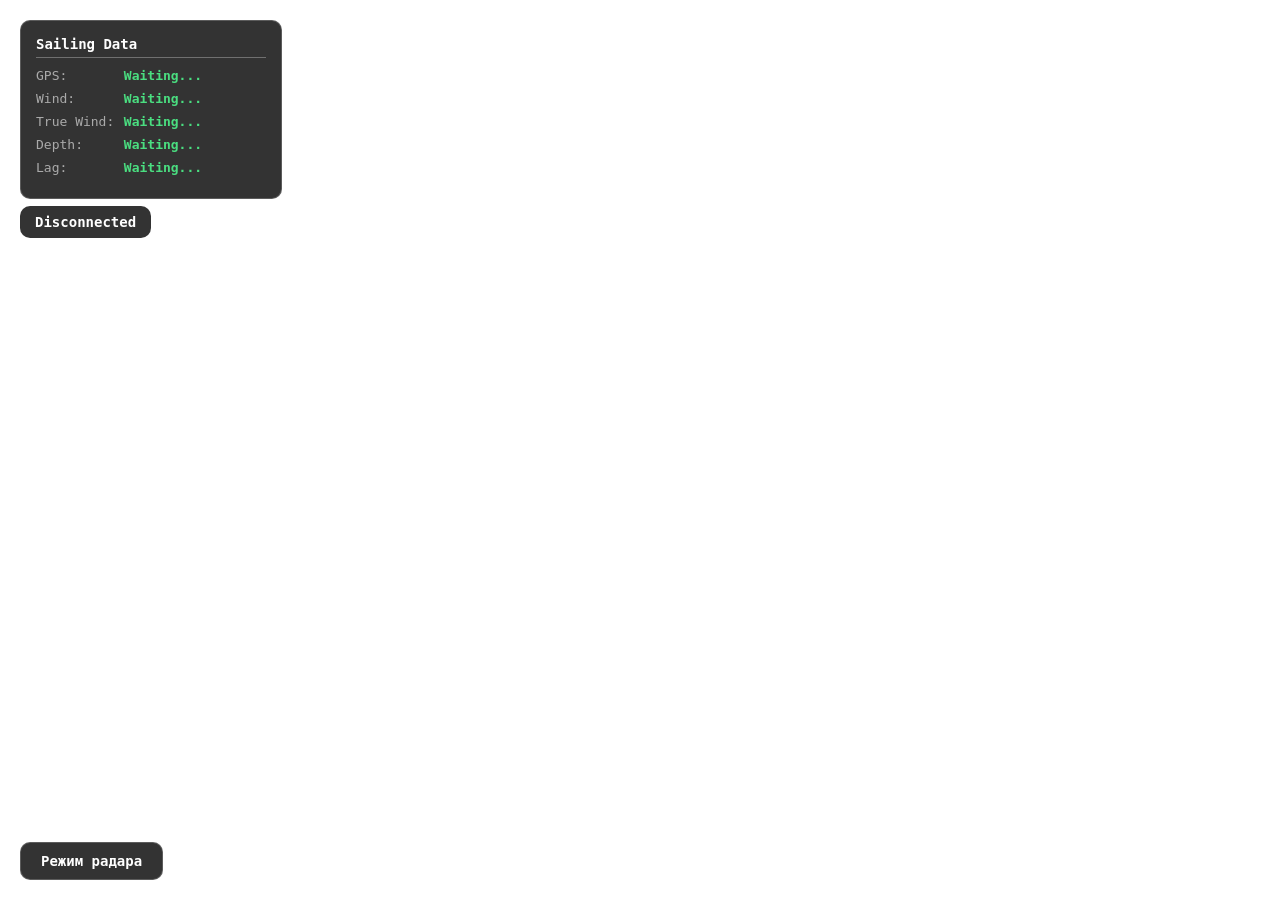
==== backend/static/map.html @ 5bfe3390 "change styles, radar in progress" ====
<!DOCTYPE html>
<head>
  <title>Azimut - Map</title>
  <link rel="icon" type="image/png" href="/static/favicon.png">
  <script src="https://api-maps.yandex.ru/v3/?apikey=1afe9174-eb51-47c6-b797-037a783e0873&lang=ru_RU"></script>
  <style>
    body {
      margin: 0;
      padding: 0;
      font-family: monospace;
    }
    #map {
      width: 100%;
      height: 100vh;
    }
    .data-panel {
      position: absolute;
      top: 20px;
      left: 20px;
      z-index: 1000;
      background: rgba(0, 0, 0, 0.8);
      backdrop-filter: blur(10px);
      border-radius: 10px;
      padding: 15px;
      color: white;
      min-width: 230px;
      font-size: 13px;
      border: 1px solid rgba(255, 255, 255, 0.2);
      font-family: monospace;
    }
    .data-panel h3 {
      margin: 0 0 10px 0;
      font-size: 14px;
      border-bottom: 1px solid rgba(255, 255, 255, 0.3);
      padding-bottom: 5px;
    }
    .data-panel .data-row {
      margin-bottom: 8px;
    }
    .data-panel .label {
      color: #aaa;
      display: inline-block;
      width: 80px;
    }
    .data-panel .value {
      color: #4ade80;
      font-weight: bold;
    }
    .status {
      position: absolute;
      top: 206px;
      left: 20px;
      z-index: 1000;
      padding: 8px 15px;
      backdrop-filter: blur(10px);
      border-radius: 10px;
      font-weight: bold;
      font-size: 14px;
      font-family: monospace;
      background: rgba(0, 0, 0, 0.8);
      color: white;
    }
    .radar-toggle {
      position: absolute;
      bottom: 20px;
      left: 20px;
      z-index: 1000;
      padding: 10px 20px;
      background: rgba(0, 0, 0, 0.8);
      backdrop-filter: blur(10px);
      border: 1px solid rgba(255, 255, 255, 0.2);
      border-radius: 10px;
      color: white;
      cursor: pointer;
      font-family: monospace;
      font-size: 14px;
      font-weight: bold;
      transition: all 0.3s;
    }
    .radar-toggle:hover {
      background: rgba(0, 0, 0, 0.9);
      border-color: #4ade80;
    }
    .radar-container {
      position: absolute;
      top: 0;
      left: 0;
      width: 100%;
      height: 100vh;
      background: white;
      z-index: 500;
      display: none;
    }
    .radar-canvas {
      position: absolute;
      top: 50%;
      left: 50%;
      transform: translate(-50%, -50%);
      width: 80vmin;
      height: 80vmin;
      border-radius: 50%;
      border: 2px solid #333;
      background: #f5f5f5;
      overflow: hidden;
      box-shadow: 0 0 20px rgba(0, 0, 0, 0.1);
    }
    .radar-center {
      position: absolute;
      top: 50%;
      left: 50%;
      width: 8px;
      height: 8px;
      background: #333;
      border-radius: 50%;
      transform: translate(-50%, -50%);
      z-index: 10;
    }
    .radar-points {
      position: absolute;
      top: 0;
      left: 0;
      width: 100%;
      height: 100%;
    }
    .radar-point {
      position: absolute;
      width: 10px;
      height: 10px;
      background: #ff4444;
      border-radius: 50%;
      transform: translate(-50%, -50%);
      transition: all 0.3s;
      box-shadow: 0 0 4px rgba(0, 0, 0, 0.3);
    }
    .radar-point.active {
      background: #ffaa00;
      box-shadow: 0 0 12px rgba(255, 170, 0, 0.8);
      width: 14px;
      height: 14px;
    }
    .radar-grid {
      position: absolute;
      top: 0;
      left: 0;
      width: 100%;
      height: 100%;
      border-radius: 50%;
    }
    .radar-grid-circle {
      position: absolute;
      top: 50%;
      left: 50%;
      transform: translate(-50%, -50%);
      border-radius: 50%;
      border: 1px solid #ccc;
    }
    .radar-grid-line {
      position: absolute;
      top: 0;
      left: 50%;
      width: 1px;
      height: 100%;
      background: #ccc;
      transform: translateX(-50%);
    }
    .radar-grid-line-horizontal {
      position: absolute;
      top: 50%;
      left: 0;
      width: 100%;
      height: 1px;
      background: #ccc;
      transform: translateY(-50%);
    }
  </style>
</head>

<body>
  <div id="map" style="width: 100%; height: 100vh;"></div>
  
  <div class="radar-container" id="radarContainer">
    <div class="radar-canvas" id="radarCanvas">
      <div class="radar-grid" id="radarGrid"></div>
      <div class="radar-center"></div>
      <div class="radar-points" id="radarPoints"></div>
    </div>
  </div>
  
  <div class="data-panel">
    <h3>Sailing Data</h3>
    <div class="data-row">
      <span class="label">GPS:</span>
      <span class="value" id="gpsData">Waiting...</span>
    </div>
    <div class="data-row">
      <span class="label">Wind:</span>
      <span class="value" id="windData">Waiting...</span>
    </div>
    <div class="data-row">
      <span class="label">True Wind:</span>
      <span class="value" id="trueWindData">Waiting...</span>
    </div>
    <div class="data-row">
      <span class="label">Depth:</span>
      <span class="value" id="depthData">Waiting...</span>
    </div>
    <div class="data-row">
      <span class="label">Lag:</span>
      <span class="value" id="lagData">Waiting...</span>
    </div>
  </div>
  
  <div id="status" class="status disconnected">Disconnected</div>
  
  <div class="radar-toggle" id="radarToggle">
    Режим радара
  </div>

  <script>
    const VLADIDOSTOK = [131.91523178522812, 43.123237734648214];
    
    const WAYPOINTS = [
      {"lat": 43.15893822833752, "lon": 131.87746628229846},
      {"lat": 43.13229055069301, "lon": 131.84931381647814},
      {"lat": 43.107140507737114, "lon": 131.86339004938824},
      {"lat": 43.08336414876978, "lon": 131.8399868746787},
      {"lat": 43.07480741724592, "lon": 131.8523464938193},
      {"lat": 43.11053637145254, "lon": 131.87603576383884},
      {"lat": 43.15893822833752, "lon": 131.87746628229846},
    ];
    
    let lineFeature = null;
    let points = [];
    let ws = null;
    let boatMarker = null;
    let radarMode = false;
    let currentBoatPosition = null;
    let currentBoatCourse = 0;
    let map = null;

    function drawRadarGrid() {
      const radarGrid = document.getElementById('radarGrid');
      radarGrid.innerHTML = '';
      
      const radii = [25, 50, 75];
      radii.forEach(radius => {
        const circle = document.createElement('div');
        circle.className = 'radar-grid-circle';
        circle.style.width = `${radius * 2}%`;
        circle.style.height = `${radius * 2}%`;
        circle.style.border = '1px solid #ddd';
        radarGrid.appendChild(circle);
      });
      
      const lineV = document.createElement('div');
      lineV.className = 'radar-grid-line';
      radarGrid.appendChild(lineV);
      
      const lineH = document.createElement('div');
      lineH.className = 'radar-grid-line-horizontal';
      radarGrid.appendChild(lineH);
    }

    function calculateBearing(lat1, lon1, lat2, lon2) {
      const φ1 = lat1 * Math.PI / 180;
      const φ2 = lat2 * Math.PI / 180;
      const Δλ = (lon2 - lon1) * Math.PI / 180;
      
      const y = Math.sin(Δλ) * Math.cos(φ2);
      const x = Math.cos(φ1) * Math.sin(φ2) -
                Math.sin(φ1) * Math.cos(φ2) * Math.cos(Δλ);
      
      let θ = Math.atan2(y, x);
      let bearing = (θ * 180 / Math.PI + 360) % 360;
      
      return bearing;
    }

    function calculateDistance(lat1, lon1, lat2, lon2) {
      const R = 6371;
      const φ1 = lat1 * Math.PI / 180;
      const φ2 = lat2 * Math.PI / 180;
      const Δφ = (lat2 - lat1) * Math.PI / 180;
      const Δλ = (lon2 - lon1) * Math.PI / 180;
      
      const a = Math.sin(Δφ/2) * Math.sin(Δφ/2) +
                Math.cos(φ1) * Math.cos(φ2) *
                Math.sin(Δλ/2) * Math.sin(Δλ/2);
      const c = 2 * Math.atan2(Math.sqrt(a), Math.sqrt(1-a));
      
      return R * c;
    }

    function updateRadarPoints() {
      if (!currentBoatPosition || points.length === 0) return;
      
      const radarPointsDiv = document.getElementById('radarPoints');
      radarPointsDiv.innerHTML = '';
      
      points.forEach((point, index) => {
        const pointCoord = point.coordinates || point.geometry?.coordinates;
        if (!pointCoord) return;
        
        const bearing = calculateBearing(
          currentBoatPosition.lat, 
          currentBoatPosition.lon,
          pointCoord[1], 
          pointCoord[0]
        );
        
        const relativeAngle = (bearing - currentBoatCourse + 360) % 360;
        
        const distance = calculateDistance(
          currentBoatPosition.lat, 
          currentBoatPosition.lon,
          pointCoord[1], 
          pointCoord[0]
        );
        
        const maxRadarRange = 10;
        const radarRadius = 40;
        let radarDistance = (distance / maxRadarRange) * radarRadius;
        radarDistance = Math.min(radarDistance, radarRadius);
        
        const angleRad = relativeAngle * Math.PI / 180;
        const x = 50 + Math.sin(angleRad) * radarDistance;
        const y = 50 - Math.cos(angleRad) * radarDistance;
        
        const pointDiv = document.createElement('div');
        pointDiv.className = 'radar-point';
        if (index === 0) {
          pointDiv.classList.add('active');
        }
        
        pointDiv.style.left = `${x}%`;
        pointDiv.style.top = `${y}%`;
        
        pointDiv.title = `Точка ${index + 1}\nАзимут: ${bearing.toFixed(1)}°\nОтн. угол: ${relativeAngle.toFixed(1)}°\nРасстояние: ${distance.toFixed(2)} км`;
        
        radarPointsDiv.appendChild(pointDiv);
      });
    }

    function toggleRadarMode() {
      const mapDiv = document.getElementById('map');
      const radarContainer = document.getElementById('radarContainer');
      const toggleBtn = document.getElementById('radarToggle');
      
      radarMode = !radarMode;
      
      if (radarMode) {
        mapDiv.style.display = 'none';
        radarContainer.style.display = 'block';
        toggleBtn.innerHTML = 'Режим карты';
        drawRadarGrid();
        updateRadarPoints();
      } else {
        mapDiv.style.display = 'block';
        radarContainer.style.display = 'none';
        toggleBtn.innerHTML = 'Режим радара';
      }
    }

    function connectWebSocket() {
        const wsUrl = `ws://localhost:8000/ws`;
        ws = new WebSocket(wsUrl);
        
        ws.onopen = () => {
            console.log('Connected');
            document.getElementById('status').className = 'status connected';
            document.getElementById('status').textContent = 'Connected ✓';
        };
        
        ws.onmessage = (event) => {
            try {
                const data = JSON.parse(event.data);
              
                if (data.type === 'gps') {
                    const gps = data.data;
                    document.getElementById('gpsData').innerHTML = 
                        `${gps.lat?.toFixed(6) || '?'}°, ${gps.lon?.toFixed(6) || '?'}°`;
                    
                    if (gps.lon && gps.lat) {
                        currentBoatPosition = { lat: gps.lat, lon: gps.lon };
                        updateBoatMarker([gps.lon, gps.lat]);
                        if (radarMode) {
                          updateRadarPoints();
                        }
                    }
                } else if (data.type === 'wind') {
                    const wind = data.data;
                    document.getElementById('windData').innerHTML = 
                        `${wind.aws || 0} м/с, ${wind.direction || 0}°`;
                } else if (data.type === 'true_wind') {
                    const trueWind = data.data;
                    document.getElementById('trueWindData').innerHTML = 
                        `${trueWind.tws?.toFixed(1) || 0} м/с, ${trueWind.twd?.toFixed(0) || 0}°`;
                } else if (data.type === 'depth') {
                    const depth = data.data;
                    document.getElementById('depthData').innerHTML = 
                        `${depth.depth_m || 0} м`;
                } else if (data.type === 'lag') {
                    const lag = data.data;
                    document.getElementById('lagData').innerHTML = 
                        `${lag.speed_knots || 0} узлов`;
                    if (lag.course) {
                      currentBoatCourse = lag.course;
                      if (radarMode) {
                        updateRadarPoints();
                      }
                    }
                }
            } catch (error) {
                console.error('Error parsing message:', error);
            }
        };
        
        ws.onerror = (error) => {
            console.error('WebSocket error:', error);
            document.getElementById('status').className = 'status disconnected';
            document.getElementById('status').textContent = 'Error ✗';
        };
        
        ws.onclose = () => {
            console.log('Disconnected');
            document.getElementById('status').className = 'status disconnected';
            document.getElementById('status').textContent = 'Disconnected ✗';
            ws = null;
            
            setTimeout(connectWebSocket, 3000);
        };
    }

    async function updateBoatMarker(coordinates) {
        await ymaps3.ready;
        const { YMapDefaultMarker } = await ymaps3.import('@yandex/ymaps3-default-ui-theme');
        
        if (boatMarker) {
            map.removeChild(boatMarker);
        }
        
        boatMarker = new YMapDefaultMarker({
            coordinates: coordinates,
            color: 'red',
            size: 'micro'
        });
        map.addChild(boatMarker);
    }

    function updateLine() {
        if (lineFeature) {
            map.removeChild(lineFeature);
        }
        
        if (points.length >= 2) {
            const coordinates = points.map(p => p.coordinates);
            lineFeature = new ymaps3.YMapFeature({
                id: 'line',
                geometry: {
                    type: 'LineString',
                    coordinates: coordinates
                },
                style: {
                    stroke: [{width: 3, color: '#74ACFC', opacity: 0.7}]
                }
            });
            map.addChild(lineFeature);
        }
    }

    async function addInitialPoints() {
        const { YMapDefaultMarker } = await ymaps3.import('@yandex/ymaps3-default-ui-theme');
        
        for (const wp of WAYPOINTS) {
            const marker = new YMapDefaultMarker({
                coordinates: [wp.lon, wp.lat],
                color: 'white',
                size: 'micro',
                draggable: true
            });
            
            points.push(marker);
            map.addChild(marker);
        }
        
        updateLine();
    }

    async function main() {
        await ymaps3.ready;

        const {
            YMap, 
            YMapListener, 
            YMapDefaultSchemeLayer, 
            YMapDefaultFeaturesLayer, 
            YMapControls, 
            YMapControlButton,
            YMapFeature
        } = ymaps3;

        ymaps3.import.registerCdn('https://cdn.jsdelivr.net/npm/{package}', [
            '@yandex/ymaps3-default-ui-theme@latest',
            '@yandex/ymaps3-hint@latest'
        ]);

        window.map = new YMap(
            document.getElementById('map'),
            {
                location: {
                    center: [131.87746628229846, 43.116],
                    zoom: 11
                }
            }
        );
        map = window.map;

        map.addChild(new YMapDefaultSchemeLayer());
        map.addChild(new YMapDefaultFeaturesLayer());

        function addPoint(coordinates) {
            const { YMapDefaultMarker } = ymaps3.import('@yandex/ymaps3-default-ui-theme');
            YMapDefaultMarker.then(({YMapDefaultMarker: Marker}) => {
                const marker = new Marker({
                    coordinates: coordinates,
                    color: 'white',
                    size: 'micro',
                    draggable: true
                });
                
                points.push(marker);
                map.addChild(marker);
                updateLine();
                
                if (radarMode) {
                    updateRadarPoints();
                }
            });
        }

        const clickHandler = async (object, data) => {
            if (points.length == 0 || points[points.length - 1].coordinates != object?.entity?.coordinates) {
                addPoint(data.coordinates);
            }
        };

        const dragHandler = (object, data) => {
            if (object?.type == 'marker') {
                updateLine();
                if (radarMode) {
                    updateRadarPoints();
                }
            }
        };

        const controls = new YMapControls({position: 'top right'});
        
        const center_button = new YMapControlButton({
            text: 'Владивосток',
            onClick: () => {
                map.setLocation({
                    center: VLADIDOSTOK,
                    zoom: 10
                });
            }
        });
        
        const clear_button = new YMapControlButton({
            text: 'Очистить',
            onClick: () => {
                points.forEach(p => {
                    map.removeChild(p);
                });
                points = [];

                if (lineFeature) {
                    map.removeChild(lineFeature);
                    lineFeature = null;
                }
                
                if (radarMode) {
                    updateRadarPoints();
                }
            }
        });
        
        controls.addChild(center_button);
        controls.addChild(clear_button);
        
        map.addChild(new YMapListener({
            layer: 'any',
            onClick: clickHandler,
            onPointerMove: dragHandler
        }));

        map.addChild(controls);
        
        await addInitialPoints();
        
        document.getElementById('radarToggle').addEventListener('click', toggleRadarMode);
        
        connectWebSocket();
    }

    main();
  </script>
</body>
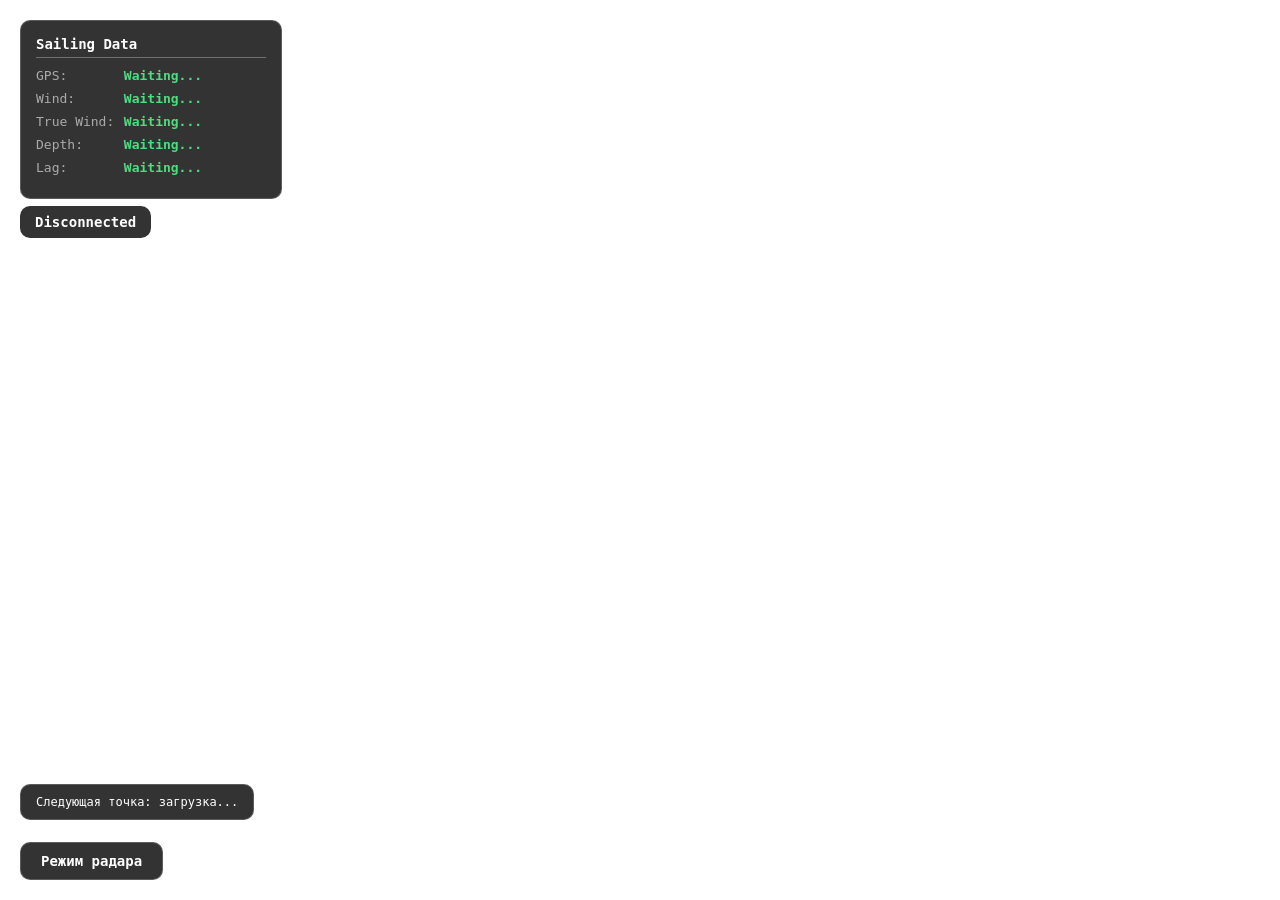
==== commit 7994ff0b: "update radar gpt++" ====
--- a/backend/static/map.html
+++ b/backend/static/map.html
@@ -92,7 +92,7 @@
       display: none;
     }
     .radar-canvas {
-      position: absolute;
+      position: relative;
       top: 50%;
       left: 50%;
       transform: translate(-50%, -50%);
@@ -101,8 +101,18 @@
       border-radius: 50%;
       border: 2px solid #333;
       background: #f5f5f5;
-      overflow: hidden;
+      overflow: visible;
       box-shadow: 0 0 20px rgba(0, 0, 0, 0.1);
+    }
+    .radar-rotation-layer {
+      position: absolute;
+      top: 0;
+      left: 0;
+      width: 100%;
+      height: 100%;
+      border-radius: 50%;
+      transform-origin: center center;
+      transition: transform 0.3s ease;
     }
     .radar-center {
       position: absolute;
@@ -124,19 +134,14 @@
     }
     .radar-point {
       position: absolute;
-      width: 10px;
-      height: 10px;
-      background: #ff4444;
+      width: 14px;
+      height: 14px;
+      background: #ffaa00;
       border-radius: 50%;
       transform: translate(-50%, -50%);
       transition: all 0.3s;
-      box-shadow: 0 0 4px rgba(0, 0, 0, 0.3);
-    }
-    .radar-point.active {
-      background: #ffaa00;
       box-shadow: 0 0 12px rgba(255, 170, 0, 0.8);
-      width: 14px;
-      height: 14px;
+      z-index: 20;
     }
     .radar-grid {
       position: absolute;
@@ -172,6 +177,32 @@
       background: #ccc;
       transform: translateY(-50%);
     }
+    .radar-direction {
+      position: absolute;
+      top: -20px;
+      left: 50%;
+      transform: translateX(-50%);
+      width: 0;
+      height: 0;
+      border-left: 8px solid transparent;
+      border-right: 8px solid transparent;
+      border-bottom: 15px solid #ff4444;
+      z-index: 20;
+    }
+    .next-point-info {
+      position: absolute;
+      bottom: 80px;
+      left: 20px;
+      z-index: 1000;
+      background: rgba(0, 0, 0, 0.8);
+      backdrop-filter: blur(10px);
+      border-radius: 10px;
+      padding: 10px 15px;
+      color: white;
+      font-size: 12px;
+      font-family: monospace;
+      border: 1px solid rgba(255, 255, 255, 0.2);
+    }
   </style>
 </head>
 
@@ -180,9 +211,12 @@
   
   <div class="radar-container" id="radarContainer">
     <div class="radar-canvas" id="radarCanvas">
-      <div class="radar-grid" id="radarGrid"></div>
+      <div class="radar-rotation-layer" id="radarRotationLayer">
+        <div class="radar-grid" id="radarGrid"></div>
+        <div class="radar-points" id="radarPoints"></div>
+      </div>
       <div class="radar-center"></div>
-      <div class="radar-points" id="radarPoints"></div>
+      <div class="radar-direction"></div>
     </div>
   </div>
   
@@ -216,6 +250,10 @@
     Режим радара
   </div>
 
+  <div class="next-point-info" id="nextPointInfo">
+    Следующая точка: загрузка...
+  </div>
+
   <script>
     const VLADIDOSTOK = [131.91523178522812, 43.123237734648214];
     
@@ -230,13 +268,101 @@
     ];
     
     let lineFeature = null;
-    let points = [];
     let ws = null;
     let boatMarker = null;
     let radarMode = false;
     let currentBoatPosition = null;
     let currentBoatCourse = 0;
     let map = null;
+    let waypointsList = [...WAYPOINTS];
+    let currentTargetIndex = 0;
+    let currentTargetMarker = null;
+    let currentTargetCoordinates = null;
+    const ARRIVAL_THRESHOLD_KM = 0.1; // 100 метров
+
+    function calculateDistance(lat1, lon1, lat2, lon2) {
+      const R = 6371;
+      const φ1 = lat1 * Math.PI / 180;
+      const φ2 = lat2 * Math.PI / 180;
+      const Δφ = (lat2 - lat1) * Math.PI / 180;
+      const Δλ = (lon2 - lon1) * Math.PI / 180;
+      
+      const a = Math.sin(Δφ/2) * Math.sin(Δφ/2) +
+                Math.cos(φ1) * Math.cos(φ2) *
+                Math.sin(Δλ/2) * Math.sin(Δλ/2);
+      const c = 2 * Math.atan2(Math.sqrt(a), Math.sqrt(1-a));
+      
+      return R * c;
+    }
+
+    function calculateBearing(lat1, lon1, lat2, lon2) {
+      const φ1 = lat1 * Math.PI / 180;
+      const φ2 = lat2 * Math.PI / 180;
+      const Δλ = (lon2 - lon1) * Math.PI / 180;
+      
+      const y = Math.sin(Δλ) * Math.cos(φ2);
+      const x = Math.cos(φ1) * Math.sin(φ2) -
+                Math.sin(φ1) * Math.cos(φ2) * Math.cos(Δλ);
+      
+      let θ = Math.atan2(y, x);
+      let bearing = (θ * 180 / Math.PI + 360) % 360;
+      
+      return bearing;
+    }
+
+    async function updateCurrentTarget() {
+      if (currentTargetMarker) {
+        map.removeChild(currentTargetMarker);
+      }
+      
+      if (currentTargetIndex < waypointsList.length) {
+        const target = waypointsList[currentTargetIndex];
+        currentTargetCoordinates = [target.lon, target.lat];
+        
+        const { YMapDefaultMarker } = await ymaps3.import('@yandex/ymaps3-default-ui-theme');
+        currentTargetMarker = new YMapDefaultMarker({
+          coordinates: currentTargetCoordinates,
+          color: 'orange',
+          size: 'micro',
+          draggable: false
+        });
+        map.addChild(currentTargetMarker);
+        
+        document.getElementById('nextPointInfo').innerHTML = 
+          `Следующая точка: ${currentTargetIndex + 1}/${waypointsList.length}<br>
+           Координаты: ${target.lat.toFixed(6)}°, ${target.lon.toFixed(6)}°`;
+        
+        if (radarMode) {
+          updateRadarPoints();
+        }
+      } else {
+        document.getElementById('nextPointInfo').innerHTML = 'Маршрут завершен!';
+        if (radarMode) {
+          const radarPointsDiv = document.getElementById('radarPoints');
+          radarPointsDiv.innerHTML = '';
+        }
+      }
+    }
+
+    function checkArrival() {
+      if (!currentBoatPosition || currentTargetIndex >= waypointsList.length) return;
+      
+      const target = waypointsList[currentTargetIndex];
+      const distance = calculateDistance(
+        currentBoatPosition.lat,
+        currentBoatPosition.lon,
+        target.lat,
+        target.lon
+      );
+      
+      console.log(`Distance to target: ${distance.toFixed(3)} km`);
+      
+      if (distance <= ARRIVAL_THRESHOLD_KM) {
+        console.log(`Arrived at point ${currentTargetIndex + 1}!`);
+        currentTargetIndex++;
+        updateCurrentTarget();
+      }
+    }
 
     function drawRadarGrid() {
       const radarGrid = document.getElementById('radarGrid');
@@ -261,84 +387,57 @@
       radarGrid.appendChild(lineH);
     }
 
-    function calculateBearing(lat1, lon1, lat2, lon2) {
-      const φ1 = lat1 * Math.PI / 180;
-      const φ2 = lat2 * Math.PI / 180;
-      const Δλ = (lon2 - lon1) * Math.PI / 180;
-      
-      const y = Math.sin(Δλ) * Math.cos(φ2);
-      const x = Math.cos(φ1) * Math.sin(φ2) -
-                Math.sin(φ1) * Math.cos(φ2) * Math.cos(Δλ);
-      
-      let θ = Math.atan2(y, x);
-      let bearing = (θ * 180 / Math.PI + 360) % 360;
-      
-      return bearing;
-    }
-
-    function calculateDistance(lat1, lon1, lat2, lon2) {
-      const R = 6371;
-      const φ1 = lat1 * Math.PI / 180;
-      const φ2 = lat2 * Math.PI / 180;
-      const Δφ = (lat2 - lat1) * Math.PI / 180;
-      const Δλ = (lon2 - lon1) * Math.PI / 180;
-      
-      const a = Math.sin(Δφ/2) * Math.sin(Δφ/2) +
-                Math.cos(φ1) * Math.cos(φ2) *
-                Math.sin(Δλ/2) * Math.sin(Δλ/2);
-      const c = 2 * Math.atan2(Math.sqrt(a), Math.sqrt(1-a));
-      
-      return R * c;
-    }
-
     function updateRadarPoints() {
-      if (!currentBoatPosition || points.length === 0) return;
+      if (!currentBoatPosition || currentTargetIndex >= waypointsList.length) {
+        const radarPointsDiv = document.getElementById('radarPoints');
+        radarPointsDiv.innerHTML = '';
+        return;
+      }
       
       const radarPointsDiv = document.getElementById('radarPoints');
       radarPointsDiv.innerHTML = '';
       
-      points.forEach((point, index) => {
-        const pointCoord = point.coordinates || point.geometry?.coordinates;
-        if (!pointCoord) return;
-        
-        const bearing = calculateBearing(
-          currentBoatPosition.lat, 
-          currentBoatPosition.lon,
-          pointCoord[1], 
-          pointCoord[0]
-        );
-        
-        const relativeAngle = (bearing - currentBoatCourse + 360) % 360;
-        
-        const distance = calculateDistance(
-          currentBoatPosition.lat, 
-          currentBoatPosition.lon,
-          pointCoord[1], 
-          pointCoord[0]
-        );
-        
-        const maxRadarRange = 10;
-        const radarRadius = 40;
-        let radarDistance = (distance / maxRadarRange) * radarRadius;
-        radarDistance = Math.min(radarDistance, radarRadius);
-        
-        const angleRad = relativeAngle * Math.PI / 180;
-        const x = 50 + Math.sin(angleRad) * radarDistance;
-        const y = 50 - Math.cos(angleRad) * radarDistance;
-        
-        const pointDiv = document.createElement('div');
-        pointDiv.className = 'radar-point';
-        if (index === 0) {
-          pointDiv.classList.add('active');
-        }
-        
-        pointDiv.style.left = `${x}%`;
-        pointDiv.style.top = `${y}%`;
-        
-        pointDiv.title = `Точка ${index + 1}\nАзимут: ${bearing.toFixed(1)}°\nОтн. угол: ${relativeAngle.toFixed(1)}°\nРасстояние: ${distance.toFixed(2)} км`;
-        
-        radarPointsDiv.appendChild(pointDiv);
-      });
+      const rotationAngle = -currentBoatCourse;
+      const rotationLayer = document.getElementById('radarRotationLayer');
+      rotationLayer.style.transform = `rotate(${rotationAngle}deg)`;
+      
+      const target = waypointsList[currentTargetIndex];
+      
+      const bearing = calculateBearing(
+        currentBoatPosition.lat,
+        currentBoatPosition.lon,
+        target.lat,
+        target.lon
+      );
+      
+      const distance = calculateDistance(
+        currentBoatPosition.lat,
+        currentBoatPosition.lon,
+        target.lat,
+        target.lon
+      );
+      
+      const maxRadarRange = 10;
+      const radarRadius = 40;
+      let radarDistance = (distance / maxRadarRange) * radarRadius;
+      radarDistance = Math.min(radarDistance, radarRadius);
+      
+      const angleRad = bearing * Math.PI / 180;
+      const x = 50 + Math.sin(angleRad) * radarDistance;
+      const y = 50 - Math.cos(angleRad) * radarDistance;
+      
+      const pointDiv = document.createElement('div');
+      pointDiv.className = 'radar-point';
+      pointDiv.style.left = `${x}%`;
+      pointDiv.style.top = `${y}%`;
+      pointDiv.title = `Цель ${currentTargetIndex + 1}\nАзимут: ${bearing.toFixed(1)}°\nРасстояние: ${distance.toFixed(2)} км`;
+      
+      radarPointsDiv.appendChild(pointDiv);
+      
+      document.getElementById('nextPointInfo').innerHTML = 
+        `Цель ${currentTargetIndex + 1}/${waypointsList.length}<br>
+         Дистанция: ${distance.toFixed(2)} км<br>
+         Азимут: ${bearing.toFixed(0)}°`;
     }
 
     function toggleRadarMode() {
@@ -362,7 +461,10 @@
     }
 
     function connectWebSocket() {
-        const wsUrl = `ws://localhost:8000/ws`;
+        const protocol = window.location.protocol === 'https:' ? 'wss:' : 'ws:';
+        const host = window.location.host;
+        const wsUrl = `${protocol}//${host}/ws`;
+        
         ws = new WebSocket(wsUrl);
         
         ws.onopen = () => {
@@ -383,6 +485,7 @@
                     if (gps.lon && gps.lat) {
                         currentBoatPosition = { lat: gps.lat, lon: gps.lon };
                         updateBoatMarker([gps.lon, gps.lat]);
+                        checkArrival();
                         if (radarMode) {
                           updateRadarPoints();
                         }
@@ -403,7 +506,7 @@
                     const lag = data.data;
                     document.getElementById('lagData').innerHTML = 
                         `${lag.speed_knots || 0} узлов`;
-                    if (lag.course) {
+                    if (lag.course !== undefined && lag.course !== null) {
                       currentBoatCourse = lag.course;
                       if (radarMode) {
                         updateRadarPoints();
@@ -447,55 +550,16 @@
         map.addChild(boatMarker);
     }
 
-    function updateLine() {
-        if (lineFeature) {
-            map.removeChild(lineFeature);
-        }
-        
-        if (points.length >= 2) {
-            const coordinates = points.map(p => p.coordinates);
-            lineFeature = new ymaps3.YMapFeature({
-                id: 'line',
-                geometry: {
-                    type: 'LineString',
-                    coordinates: coordinates
-                },
-                style: {
-                    stroke: [{width: 3, color: '#74ACFC', opacity: 0.7}]
-                }
-            });
-            map.addChild(lineFeature);
-        }
-    }
-
-    async function addInitialPoints() {
-        const { YMapDefaultMarker } = await ymaps3.import('@yandex/ymaps3-default-ui-theme');
-        
-        for (const wp of WAYPOINTS) {
-            const marker = new YMapDefaultMarker({
-                coordinates: [wp.lon, wp.lat],
-                color: 'white',
-                size: 'micro',
-                draggable: true
-            });
-            
-            points.push(marker);
-            map.addChild(marker);
-        }
-        
-        updateLine();
-    }
-
     async function main() {
         await ymaps3.ready;
 
         const {
             YMap, 
-            YMapListener, 
             YMapDefaultSchemeLayer, 
             YMapDefaultFeaturesLayer, 
             YMapControls, 
             YMapControlButton,
+            YMapListener,
             YMapFeature
         } = ymaps3;
 
@@ -517,42 +581,7 @@
 
         map.addChild(new YMapDefaultSchemeLayer());
         map.addChild(new YMapDefaultFeaturesLayer());
-
-        function addPoint(coordinates) {
-            const { YMapDefaultMarker } = ymaps3.import('@yandex/ymaps3-default-ui-theme');
-            YMapDefaultMarker.then(({YMapDefaultMarker: Marker}) => {
-                const marker = new Marker({
-                    coordinates: coordinates,
-                    color: 'white',
-                    size: 'micro',
-                    draggable: true
-                });
-                
-                points.push(marker);
-                map.addChild(marker);
-                updateLine();
-                
-                if (radarMode) {
-                    updateRadarPoints();
-                }
-            });
-        }
-
-        const clickHandler = async (object, data) => {
-            if (points.length == 0 || points[points.length - 1].coordinates != object?.entity?.coordinates) {
-                addPoint(data.coordinates);
-            }
-        };
-
-        const dragHandler = (object, data) => {
-            if (object?.type == 'marker') {
-                updateLine();
-                if (radarMode) {
-                    updateRadarPoints();
-                }
-            }
-        };
-
+        
         const controls = new YMapControls({position: 'top right'});
         
         const center_button = new YMapControlButton({
@@ -565,19 +594,12 @@
             }
         });
         
-        const clear_button = new YMapControlButton({
-            text: 'Очистить',
+        const reset_button = new YMapControlButton({
+            text: 'Сброс маршрута',
             onClick: () => {
-                points.forEach(p => {
-                    map.removeChild(p);
-                });
-                points = [];
-
-                if (lineFeature) {
-                    map.removeChild(lineFeature);
-                    lineFeature = null;
-                }
-                
+                waypointsList = [...WAYPOINTS];
+                currentTargetIndex = 0;
+                updateCurrentTarget();
                 if (radarMode) {
                     updateRadarPoints();
                 }
@@ -585,17 +607,10 @@
         });
         
         controls.addChild(center_button);
-        controls.addChild(clear_button);
-        
-        map.addChild(new YMapListener({
-            layer: 'any',
-            onClick: clickHandler,
-            onPointerMove: dragHandler
-        }));
-
+        controls.addChild(reset_button);
         map.addChild(controls);
         
-        await addInitialPoints();
+        await updateCurrentTarget();
         
         document.getElementById('radarToggle').addEventListener('click', toggleRadarMode);
         
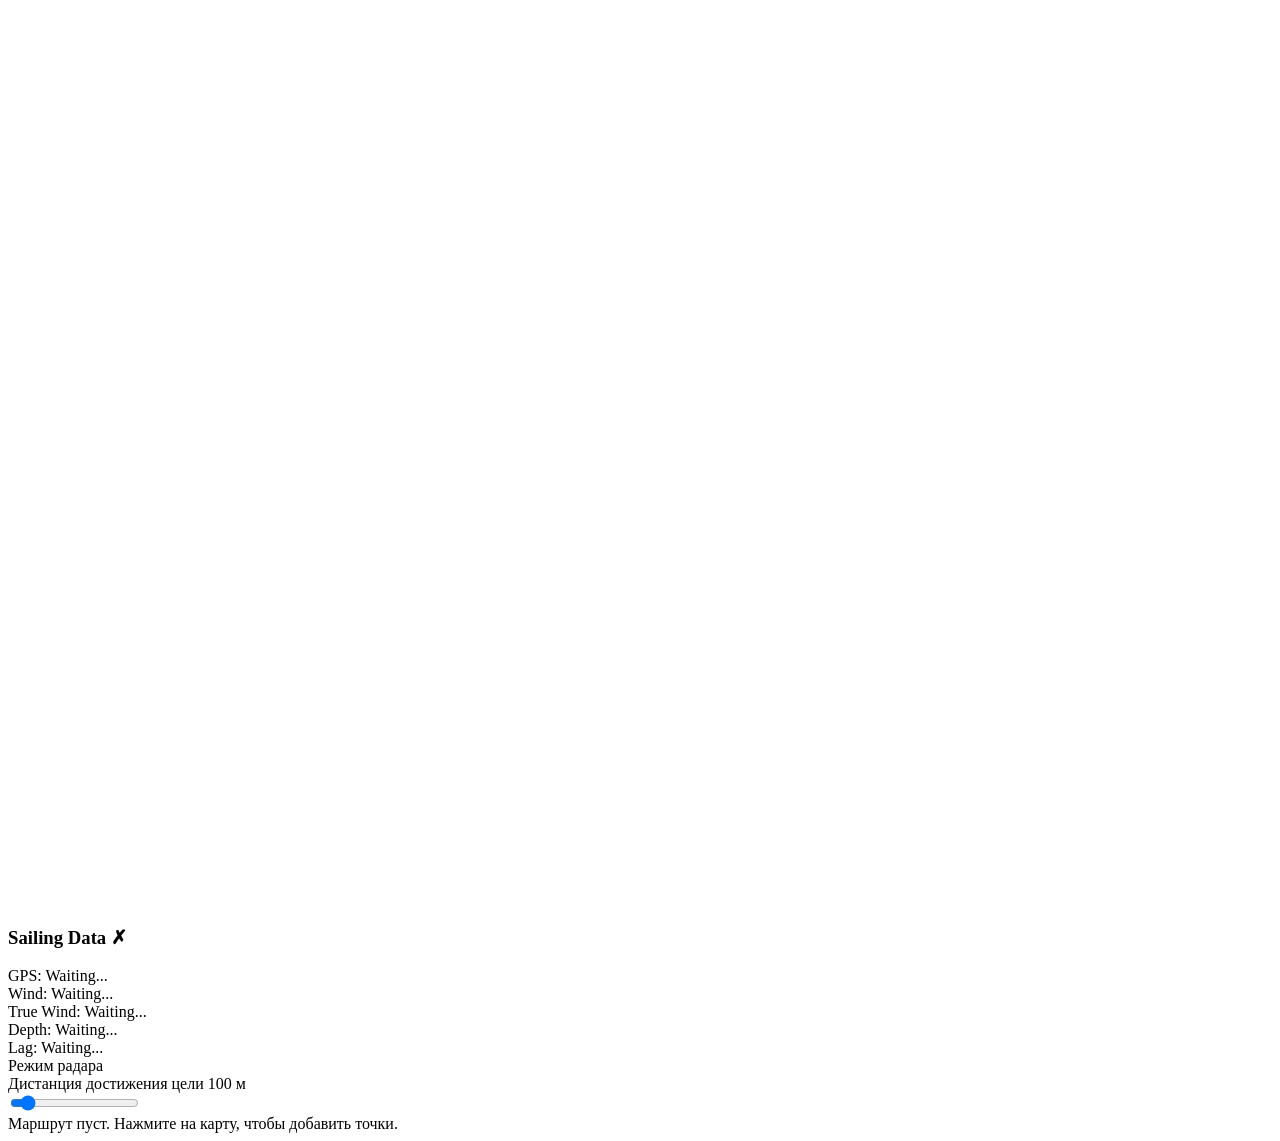
==== commit 16405cdf: "Add extra info, add complete point distance" ====
--- a/backend/static/map.html
+++ b/backend/static/map.html
@@ -3,212 +3,12 @@
   <title>Azimut - Map</title>
   <link rel="icon" type="image/png" href="/static/favicon.png">
   <script src="https://api-maps.yandex.ru/v3/?apikey=1afe9174-eb51-47c6-b797-037a783e0873&lang=ru_RU"></script>
-  <style>
-    body {
-      margin: 0;
-      padding: 0;
-      font-family: monospace;
-    }
-    #map {
-      width: 100%;
-      height: 100vh;
-    }
-    .data-panel {
-      position: absolute;
-      top: 20px;
-      left: 20px;
-      z-index: 1000;
-      background: rgba(0, 0, 0, 0.8);
-      backdrop-filter: blur(10px);
-      border-radius: 10px;
-      padding: 15px;
-      color: white;
-      min-width: 230px;
-      font-size: 13px;
-      border: 1px solid rgba(255, 255, 255, 0.2);
-      font-family: monospace;
-    }
-    .data-panel h3 {
-      margin: 0 0 10px 0;
-      font-size: 14px;
-      border-bottom: 1px solid rgba(255, 255, 255, 0.3);
-      padding-bottom: 5px;
-    }
-    .data-panel .data-row {
-      margin-bottom: 8px;
-    }
-    .data-panel .label {
-      color: #aaa;
-      display: inline-block;
-      width: 80px;
-    }
-    .data-panel .value {
-      color: #4ade80;
-      font-weight: bold;
-    }
-    .status {
-      position: absolute;
-      top: 206px;
-      left: 20px;
-      z-index: 1000;
-      padding: 8px 15px;
-      backdrop-filter: blur(10px);
-      border-radius: 10px;
-      font-weight: bold;
-      font-size: 14px;
-      font-family: monospace;
-      background: rgba(0, 0, 0, 0.8);
-      color: white;
-    }
-    .radar-toggle {
-      position: absolute;
-      bottom: 20px;
-      left: 20px;
-      z-index: 1000;
-      padding: 10px 20px;
-      background: rgba(0, 0, 0, 0.8);
-      backdrop-filter: blur(10px);
-      border: 1px solid rgba(255, 255, 255, 0.2);
-      border-radius: 10px;
-      color: white;
-      cursor: pointer;
-      font-family: monospace;
-      font-size: 14px;
-      font-weight: bold;
-      transition: all 0.3s;
-    }
-    .radar-toggle:hover {
-      background: rgba(0, 0, 0, 0.9);
-      border-color: #4ade80;
-    }
-    .radar-container {
-      position: absolute;
-      top: 0;
-      left: 0;
-      width: 100%;
-      height: 100vh;
-      background: white;
-      z-index: 500;
-      display: none;
-    }
-    .radar-canvas {
-      position: relative;
-      top: 50%;
-      left: 50%;
-      transform: translate(-50%, -50%);
-      width: 80vmin;
-      height: 80vmin;
-      border-radius: 50%;
-      border: 2px solid #333;
-      background: #f5f5f5;
-      overflow: visible;
-      box-shadow: 0 0 20px rgba(0, 0, 0, 0.1);
-    }
-    .radar-rotation-layer {
-      position: absolute;
-      top: 0;
-      left: 0;
-      width: 100%;
-      height: 100%;
-      border-radius: 50%;
-      transform-origin: center center;
-      transition: transform 0.3s ease;
-    }
-    .radar-center {
-      position: absolute;
-      top: 50%;
-      left: 50%;
-      width: 8px;
-      height: 8px;
-      background: #333;
-      border-radius: 50%;
-      transform: translate(-50%, -50%);
-      z-index: 10;
-    }
-    .radar-points {
-      position: absolute;
-      top: 0;
-      left: 0;
-      width: 100%;
-      height: 100%;
-    }
-    .radar-point {
-      position: absolute;
-      width: 14px;
-      height: 14px;
-      background: #ffaa00;
-      border-radius: 50%;
-      transform: translate(-50%, -50%);
-      transition: all 0.3s;
-      box-shadow: 0 0 12px rgba(255, 170, 0, 0.8);
-      z-index: 20;
-    }
-    .radar-grid {
-      position: absolute;
-      top: 0;
-      left: 0;
-      width: 100%;
-      height: 100%;
-      border-radius: 50%;
-    }
-    .radar-grid-circle {
-      position: absolute;
-      top: 50%;
-      left: 50%;
-      transform: translate(-50%, -50%);
-      border-radius: 50%;
-      border: 1px solid #ccc;
-    }
-    .radar-grid-line {
-      position: absolute;
-      top: 0;
-      left: 50%;
-      width: 1px;
-      height: 100%;
-      background: #ccc;
-      transform: translateX(-50%);
-    }
-    .radar-grid-line-horizontal {
-      position: absolute;
-      top: 50%;
-      left: 0;
-      width: 100%;
-      height: 1px;
-      background: #ccc;
-      transform: translateY(-50%);
-    }
-    .radar-direction {
-      position: absolute;
-      top: -20px;
-      left: 50%;
-      transform: translateX(-50%);
-      width: 0;
-      height: 0;
-      border-left: 8px solid transparent;
-      border-right: 8px solid transparent;
-      border-bottom: 15px solid #ff4444;
-      z-index: 20;
-    }
-    .next-point-info {
-      position: absolute;
-      bottom: 80px;
-      left: 20px;
-      z-index: 1000;
-      background: rgba(0, 0, 0, 0.8);
-      backdrop-filter: blur(10px);
-      border-radius: 10px;
-      padding: 10px 15px;
-      color: white;
-      font-size: 12px;
-      font-family: monospace;
-      border: 1px solid rgba(255, 255, 255, 0.2);
-    }
-  </style>
+  <link rel="stylesheet" href="static/map.css">
 </head>
 
 <body>
   <div id="map" style="width: 100%; height: 100vh;"></div>
-  
+
   <div class="radar-container" id="radarContainer">
     <div class="radar-canvas" id="radarCanvas">
       <div class="radar-rotation-layer" id="radarRotationLayer">
@@ -219,9 +19,12 @@
       <div class="radar-direction"></div>
     </div>
   </div>
-  
+
   <div class="data-panel">
-    <h3>Sailing Data</h3>
+    <h3>
+      Sailing Data
+      <span class="status-indicator" id="connectionStatus">✗</span>
+    </h3>
     <div class="data-row">
       <span class="label">GPS:</span>
       <span class="value" id="gpsData">Waiting...</span>
@@ -243,380 +46,22 @@
       <span class="value" id="lagData">Waiting...</span>
     </div>
   </div>
-  
-  <div id="status" class="status disconnected">Disconnected</div>
-  
+
   <div class="radar-toggle" id="radarToggle">
     Режим радара
   </div>
 
+  <div class="distance-control">
+    <div class="distance-label">
+        <span>Дистанция достижения цели</span>
+        <span id="distanceValue" class="distance-value">100</span>
+        <span>м</span>
+    </div>
+    <input type="range" id="arrivalDistance" min="10" max="1000" value="100" step="10">
+</div>
+
   <div class="next-point-info" id="nextPointInfo">
-    Следующая точка: загрузка...
+    Маршрут пуст. Нажмите на карту, чтобы добавить точки.
   </div>
-
-  <script>
-    const VLADIDOSTOK = [131.91523178522812, 43.123237734648214];
-    
-    const WAYPOINTS = [
-      {"lat": 43.15893822833752, "lon": 131.87746628229846},
-      {"lat": 43.13229055069301, "lon": 131.84931381647814},
-      {"lat": 43.107140507737114, "lon": 131.86339004938824},
-      {"lat": 43.08336414876978, "lon": 131.8399868746787},
-      {"lat": 43.07480741724592, "lon": 131.8523464938193},
-      {"lat": 43.11053637145254, "lon": 131.87603576383884},
-      {"lat": 43.15893822833752, "lon": 131.87746628229846},
-    ];
-    
-    let lineFeature = null;
-    let ws = null;
-    let boatMarker = null;
-    let radarMode = false;
-    let currentBoatPosition = null;
-    let currentBoatCourse = 0;
-    let map = null;
-    let waypointsList = [...WAYPOINTS];
-    let currentTargetIndex = 0;
-    let currentTargetMarker = null;
-    let currentTargetCoordinates = null;
-    const ARRIVAL_THRESHOLD_KM = 0.1; // 100 метров
-
-    function calculateDistance(lat1, lon1, lat2, lon2) {
-      const R = 6371;
-      const φ1 = lat1 * Math.PI / 180;
-      const φ2 = lat2 * Math.PI / 180;
-      const Δφ = (lat2 - lat1) * Math.PI / 180;
-      const Δλ = (lon2 - lon1) * Math.PI / 180;
-      
-      const a = Math.sin(Δφ/2) * Math.sin(Δφ/2) +
-                Math.cos(φ1) * Math.cos(φ2) *
-                Math.sin(Δλ/2) * Math.sin(Δλ/2);
-      const c = 2 * Math.atan2(Math.sqrt(a), Math.sqrt(1-a));
-      
-      return R * c;
-    }
-
-    function calculateBearing(lat1, lon1, lat2, lon2) {
-      const φ1 = lat1 * Math.PI / 180;
-      const φ2 = lat2 * Math.PI / 180;
-      const Δλ = (lon2 - lon1) * Math.PI / 180;
-      
-      const y = Math.sin(Δλ) * Math.cos(φ2);
-      const x = Math.cos(φ1) * Math.sin(φ2) -
-                Math.sin(φ1) * Math.cos(φ2) * Math.cos(Δλ);
-      
-      let θ = Math.atan2(y, x);
-      let bearing = (θ * 180 / Math.PI + 360) % 360;
-      
-      return bearing;
-    }
-
-    async function updateCurrentTarget() {
-      if (currentTargetMarker) {
-        map.removeChild(currentTargetMarker);
-      }
-      
-      if (currentTargetIndex < waypointsList.length) {
-        const target = waypointsList[currentTargetIndex];
-        currentTargetCoordinates = [target.lon, target.lat];
-        
-        const { YMapDefaultMarker } = await ymaps3.import('@yandex/ymaps3-default-ui-theme');
-        currentTargetMarker = new YMapDefaultMarker({
-          coordinates: currentTargetCoordinates,
-          color: 'orange',
-          size: 'micro',
-          draggable: false
-        });
-        map.addChild(currentTargetMarker);
-        
-        document.getElementById('nextPointInfo').innerHTML = 
-          `Следующая точка: ${currentTargetIndex + 1}/${waypointsList.length}<br>
-           Координаты: ${target.lat.toFixed(6)}°, ${target.lon.toFixed(6)}°`;
-        
-        if (radarMode) {
-          updateRadarPoints();
-        }
-      } else {
-        document.getElementById('nextPointInfo').innerHTML = 'Маршрут завершен!';
-        if (radarMode) {
-          const radarPointsDiv = document.getElementById('radarPoints');
-          radarPointsDiv.innerHTML = '';
-        }
-      }
-    }
-
-    function checkArrival() {
-      if (!currentBoatPosition || currentTargetIndex >= waypointsList.length) return;
-      
-      const target = waypointsList[currentTargetIndex];
-      const distance = calculateDistance(
-        currentBoatPosition.lat,
-        currentBoatPosition.lon,
-        target.lat,
-        target.lon
-      );
-      
-      console.log(`Distance to target: ${distance.toFixed(3)} km`);
-      
-      if (distance <= ARRIVAL_THRESHOLD_KM) {
-        console.log(`Arrived at point ${currentTargetIndex + 1}!`);
-        currentTargetIndex++;
-        updateCurrentTarget();
-      }
-    }
-
-    function drawRadarGrid() {
-      const radarGrid = document.getElementById('radarGrid');
-      radarGrid.innerHTML = '';
-      
-      const radii = [25, 50, 75];
-      radii.forEach(radius => {
-        const circle = document.createElement('div');
-        circle.className = 'radar-grid-circle';
-        circle.style.width = `${radius * 2}%`;
-        circle.style.height = `${radius * 2}%`;
-        circle.style.border = '1px solid #ddd';
-        radarGrid.appendChild(circle);
-      });
-      
-      const lineV = document.createElement('div');
-      lineV.className = 'radar-grid-line';
-      radarGrid.appendChild(lineV);
-      
-      const lineH = document.createElement('div');
-      lineH.className = 'radar-grid-line-horizontal';
-      radarGrid.appendChild(lineH);
-    }
-
-    function updateRadarPoints() {
-      if (!currentBoatPosition || currentTargetIndex >= waypointsList.length) {
-        const radarPointsDiv = document.getElementById('radarPoints');
-        radarPointsDiv.innerHTML = '';
-        return;
-      }
-      
-      const radarPointsDiv = document.getElementById('radarPoints');
-      radarPointsDiv.innerHTML = '';
-      
-      const rotationAngle = -currentBoatCourse;
-      const rotationLayer = document.getElementById('radarRotationLayer');
-      rotationLayer.style.transform = `rotate(${rotationAngle}deg)`;
-      
-      const target = waypointsList[currentTargetIndex];
-      
-      const bearing = calculateBearing(
-        currentBoatPosition.lat,
-        currentBoatPosition.lon,
-        target.lat,
-        target.lon
-      );
-      
-      const distance = calculateDistance(
-        currentBoatPosition.lat,
-        currentBoatPosition.lon,
-        target.lat,
-        target.lon
-      );
-      
-      const maxRadarRange = 10;
-      const radarRadius = 40;
-      let radarDistance = (distance / maxRadarRange) * radarRadius;
-      radarDistance = Math.min(radarDistance, radarRadius);
-      
-      const angleRad = bearing * Math.PI / 180;
-      const x = 50 + Math.sin(angleRad) * radarDistance;
-      const y = 50 - Math.cos(angleRad) * radarDistance;
-      
-      const pointDiv = document.createElement('div');
-      pointDiv.className = 'radar-point';
-      pointDiv.style.left = `${x}%`;
-      pointDiv.style.top = `${y}%`;
-      pointDiv.title = `Цель ${currentTargetIndex + 1}\nАзимут: ${bearing.toFixed(1)}°\nРасстояние: ${distance.toFixed(2)} км`;
-      
-      radarPointsDiv.appendChild(pointDiv);
-      
-      document.getElementById('nextPointInfo').innerHTML = 
-        `Цель ${currentTargetIndex + 1}/${waypointsList.length}<br>
-         Дистанция: ${distance.toFixed(2)} км<br>
-         Азимут: ${bearing.toFixed(0)}°`;
-    }
-
-    function toggleRadarMode() {
-      const mapDiv = document.getElementById('map');
-      const radarContainer = document.getElementById('radarContainer');
-      const toggleBtn = document.getElementById('radarToggle');
-      
-      radarMode = !radarMode;
-      
-      if (radarMode) {
-        mapDiv.style.display = 'none';
-        radarContainer.style.display = 'block';
-        toggleBtn.innerHTML = 'Режим карты';
-        drawRadarGrid();
-        updateRadarPoints();
-      } else {
-        mapDiv.style.display = 'block';
-        radarContainer.style.display = 'none';
-        toggleBtn.innerHTML = 'Режим радара';
-      }
-    }
-
-    function connectWebSocket() {
-        const protocol = window.location.protocol === 'https:' ? 'wss:' : 'ws:';
-        const host = window.location.host;
-        const wsUrl = `${protocol}//${host}/ws`;
-        
-        ws = new WebSocket(wsUrl);
-        
-        ws.onopen = () => {
-            console.log('Connected');
-            document.getElementById('status').className = 'status connected';
-            document.getElementById('status').textContent = 'Connected ✓';
-        };
-        
-        ws.onmessage = (event) => {
-            try {
-                const data = JSON.parse(event.data);
-              
-                if (data.type === 'gps') {
-                    const gps = data.data;
-                    document.getElementById('gpsData').innerHTML = 
-                        `${gps.lat?.toFixed(6) || '?'}°, ${gps.lon?.toFixed(6) || '?'}°`;
-                    
-                    if (gps.lon && gps.lat) {
-                        currentBoatPosition = { lat: gps.lat, lon: gps.lon };
-                        updateBoatMarker([gps.lon, gps.lat]);
-                        checkArrival();
-                        if (radarMode) {
-                          updateRadarPoints();
-                        }
-                    }
-                } else if (data.type === 'wind') {
-                    const wind = data.data;
-                    document.getElementById('windData').innerHTML = 
-                        `${wind.aws || 0} м/с, ${wind.direction || 0}°`;
-                } else if (data.type === 'true_wind') {
-                    const trueWind = data.data;
-                    document.getElementById('trueWindData').innerHTML = 
-                        `${trueWind.tws?.toFixed(1) || 0} м/с, ${trueWind.twd?.toFixed(0) || 0}°`;
-                } else if (data.type === 'depth') {
-                    const depth = data.data;
-                    document.getElementById('depthData').innerHTML = 
-                        `${depth.depth_m || 0} м`;
-                } else if (data.type === 'lag') {
-                    const lag = data.data;
-                    document.getElementById('lagData').innerHTML = 
-                        `${lag.speed_knots || 0} узлов`;
-                    if (lag.course !== undefined && lag.course !== null) {
-                      currentBoatCourse = lag.course;
-                      if (radarMode) {
-                        updateRadarPoints();
-                      }
-                    }
-                }
-            } catch (error) {
-                console.error('Error parsing message:', error);
-            }
-        };
-        
-        ws.onerror = (error) => {
-            console.error('WebSocket error:', error);
-            document.getElementById('status').className = 'status disconnected';
-            document.getElementById('status').textContent = 'Error ✗';
-        };
-        
-        ws.onclose = () => {
-            console.log('Disconnected');
-            document.getElementById('status').className = 'status disconnected';
-            document.getElementById('status').textContent = 'Disconnected ✗';
-            ws = null;
-            
-            setTimeout(connectWebSocket, 3000);
-        };
-    }
-
-    async function updateBoatMarker(coordinates) {
-        await ymaps3.ready;
-        const { YMapDefaultMarker } = await ymaps3.import('@yandex/ymaps3-default-ui-theme');
-        
-        if (boatMarker) {
-            map.removeChild(boatMarker);
-        }
-        
-        boatMarker = new YMapDefaultMarker({
-            coordinates: coordinates,
-            color: 'red',
-            size: 'micro'
-        });
-        map.addChild(boatMarker);
-    }
-
-    async function main() {
-        await ymaps3.ready;
-
-        const {
-            YMap, 
-            YMapDefaultSchemeLayer, 
-            YMapDefaultFeaturesLayer, 
-            YMapControls, 
-            YMapControlButton,
-            YMapListener,
-            YMapFeature
-        } = ymaps3;
-
-        ymaps3.import.registerCdn('https://cdn.jsdelivr.net/npm/{package}', [
-            '@yandex/ymaps3-default-ui-theme@latest',
-            '@yandex/ymaps3-hint@latest'
-        ]);
-
-        window.map = new YMap(
-            document.getElementById('map'),
-            {
-                location: {
-                    center: [131.87746628229846, 43.116],
-                    zoom: 11
-                }
-            }
-        );
-        map = window.map;
-
-        map.addChild(new YMapDefaultSchemeLayer());
-        map.addChild(new YMapDefaultFeaturesLayer());
-        
-        const controls = new YMapControls({position: 'top right'});
-        
-        const center_button = new YMapControlButton({
-            text: 'Владивосток',
-            onClick: () => {
-                map.setLocation({
-                    center: VLADIDOSTOK,
-                    zoom: 10
-                });
-            }
-        });
-        
-        const reset_button = new YMapControlButton({
-            text: 'Сброс маршрута',
-            onClick: () => {
-                waypointsList = [...WAYPOINTS];
-                currentTargetIndex = 0;
-                updateCurrentTarget();
-                if (radarMode) {
-                    updateRadarPoints();
-                }
-            }
-        });
-        
-        controls.addChild(center_button);
-        controls.addChild(reset_button);
-        map.addChild(controls);
-        
-        await updateCurrentTarget();
-        
-        document.getElementById('radarToggle').addEventListener('click', toggleRadarMode);
-        
-        connectWebSocket();
-    }
-
-    main();
-  </script>
+  <script src="static/map.js"></script>
 </body>
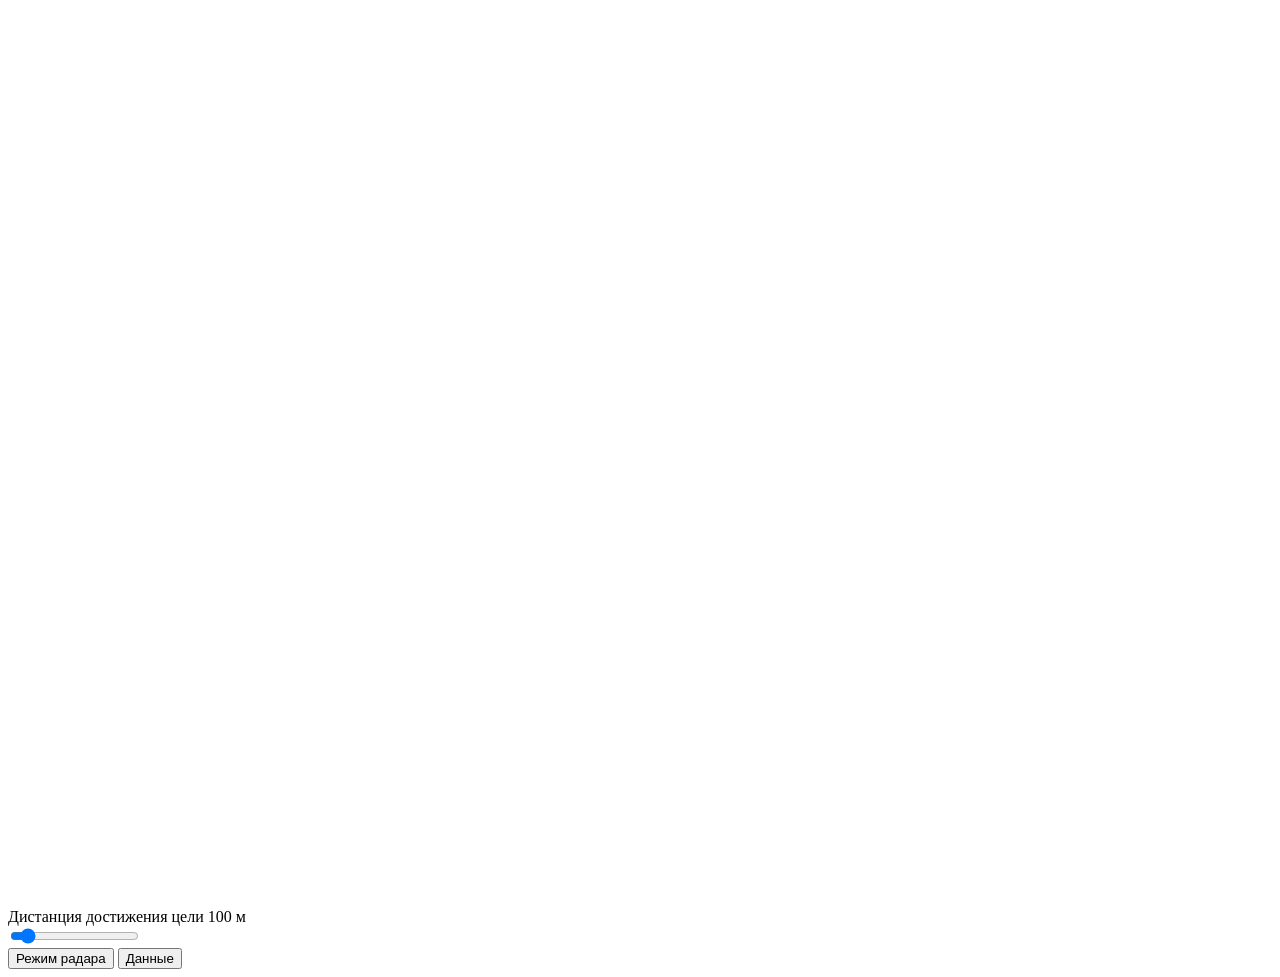
==== commit ad565eae: "fixes - move html - lag/gps/wind/true-wind and next point data to /data route - make app more crossp" ====
--- a/backend/static/map.html
+++ b/backend/static/map.html
@@ -20,48 +20,21 @@
     </div>
   </div>
 
-  <div class="data-panel">
-    <h3>
-      Sailing Data
-      <span class="status-indicator" id="connectionStatus">✗</span>
-    </h3>
-    <div class="data-row">
-      <span class="label">GPS:</span>
-      <span class="value" id="gpsData">Waiting...</span>
+  <div class="bottom-panel">
+    <div class="distance-control">
+      <div class="distance-label">
+        <span>Дистанция достижения цели</span>
+        <span id="distanceValue" class="distance-value">100</span>
+        <span>м</span>
+      </div>
+      <input type="range" id="arrivalDistance" min="10" max="1000" value="100" step="10">
     </div>
-    <div class="data-row">
-      <span class="label">Wind:</span>
-      <span class="value" id="windData">Waiting...</span>
-    </div>
-    <div class="data-row">
-      <span class="label">True Wind:</span>
-      <span class="value" id="trueWindData">Waiting...</span>
-    </div>
-    <div class="data-row">
-      <span class="label">Depth:</span>
-      <span class="value" id="depthData">Waiting...</span>
-    </div>
-    <div class="data-row">
-      <span class="label">Lag:</span>
-      <span class="value" id="lagData">Waiting...</span>
+    <div class="button-group">
+      <button class="control-button" id="radarToggle">Режим радара</button>
+      <button class="control-button" id="dataPageBtn">Данные</button>
     </div>
   </div>
 
-  <div class="radar-toggle" id="radarToggle">
-    Режим радара
-  </div>
-
-  <div class="distance-control">
-    <div class="distance-label">
-        <span>Дистанция достижения цели</span>
-        <span id="distanceValue" class="distance-value">100</span>
-        <span>м</span>
-    </div>
-    <input type="range" id="arrivalDistance" min="10" max="1000" value="100" step="10">
-</div>
-
-  <div class="next-point-info" id="nextPointInfo">
-    Маршрут пуст. Нажмите на карту, чтобы добавить точки.
-  </div>
   <script src="static/map.js"></script>
-</body>+</body>
+</html>
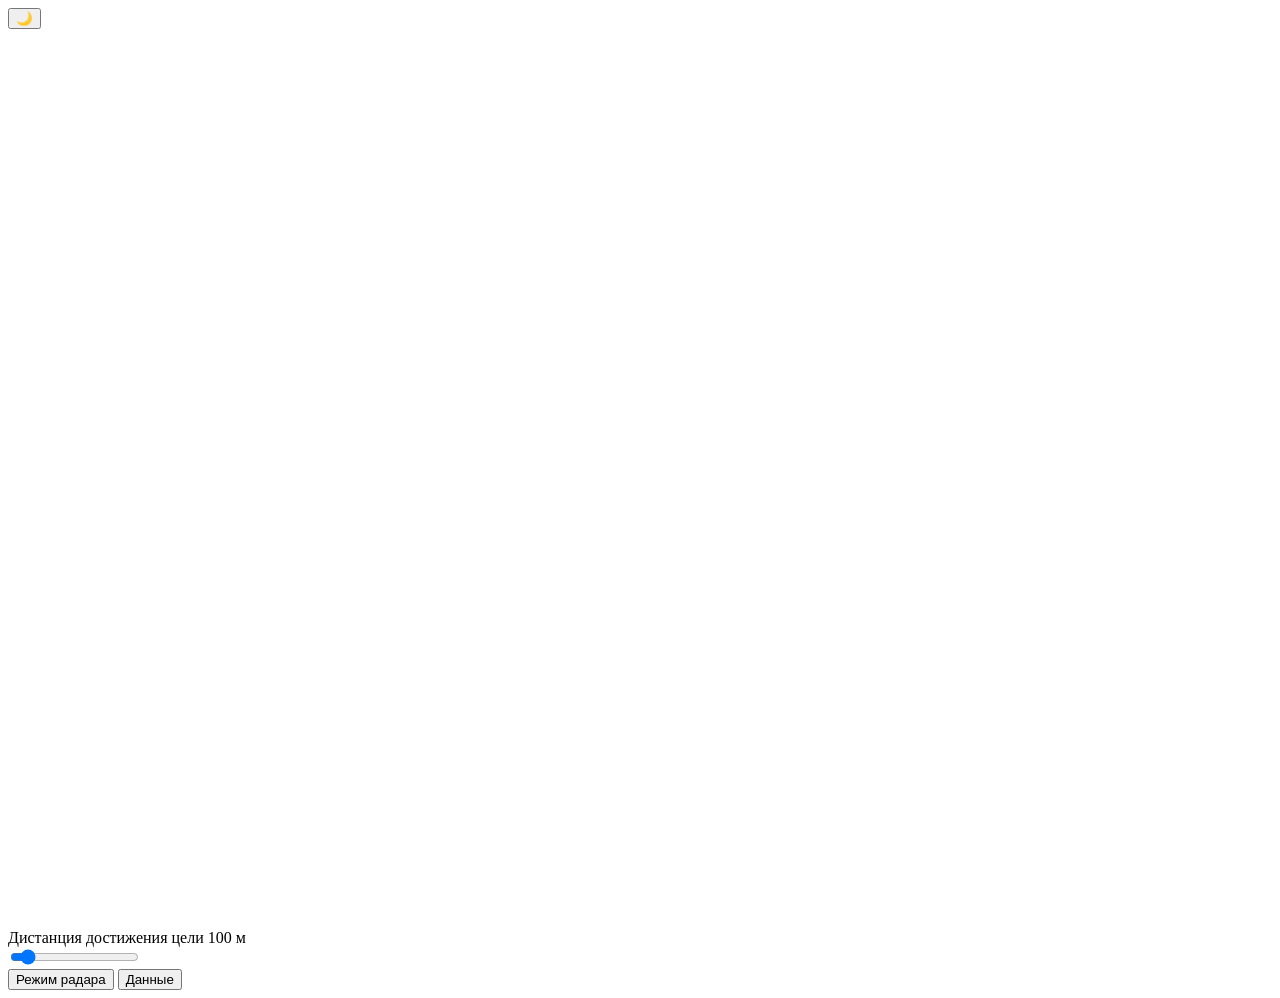
==== commit 0967dc40: "create light/dark themes for /map route" ====
--- a/backend/static/map.html
+++ b/backend/static/map.html
@@ -1,4 +1,5 @@
 <!DOCTYPE html>
+<html lang="ru">
 <head>
   <title>Azimut - Map</title>
   <link rel="icon" type="image/png" href="/static/favicon.png">
@@ -7,6 +8,10 @@
 </head>
 
 <body>
+  <div class="theme-toggle">
+    <button class="theme-btn" id="themeBtn">🌙</button>
+  </div>
+
   <div id="map" style="width: 100%; height: 100vh;"></div>
 
   <div class="radar-container" id="radarContainer">
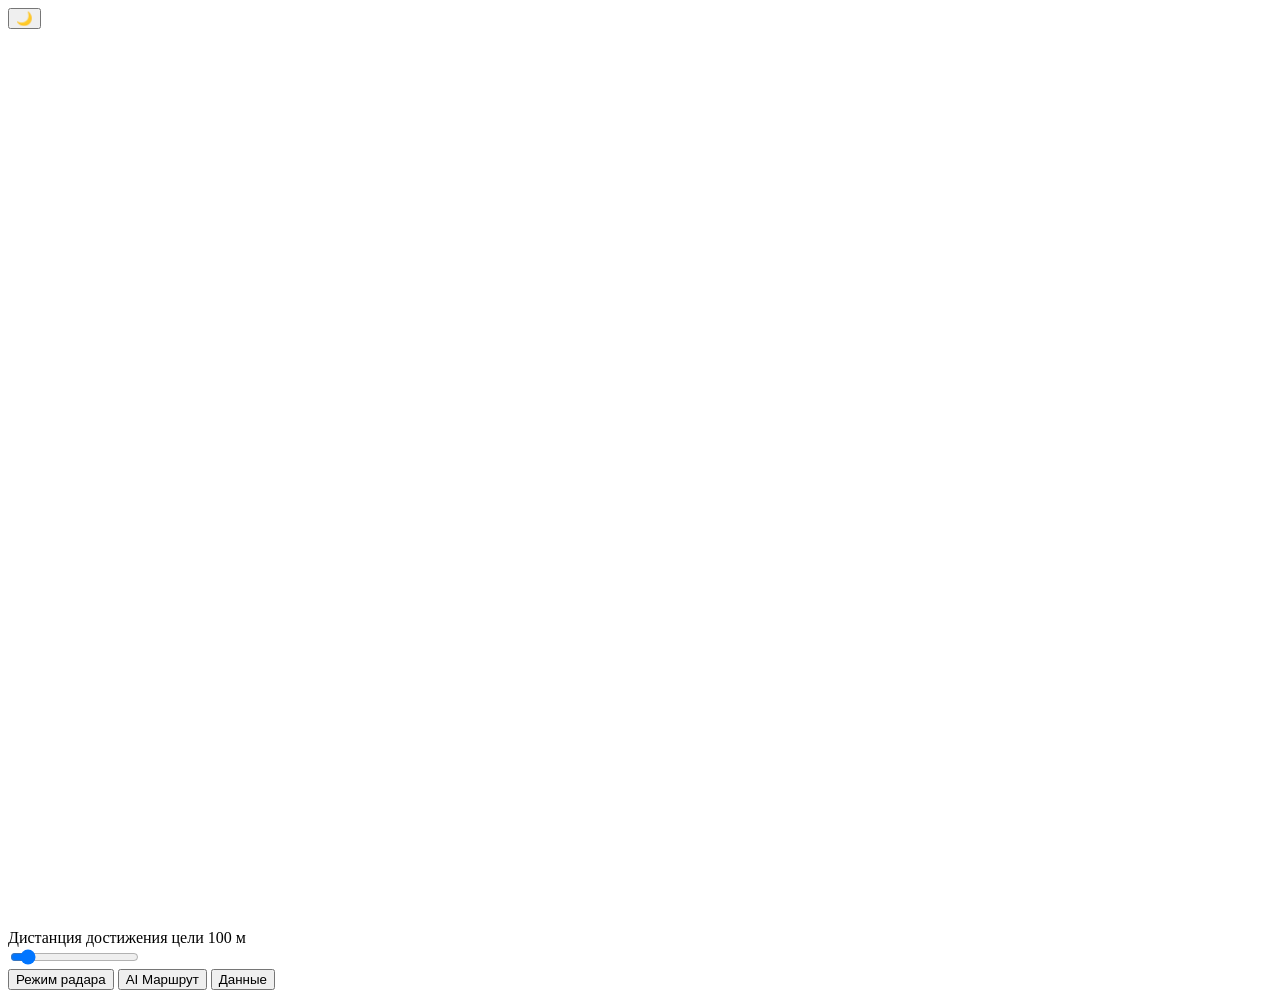
==== commit 752ec5dc: "integrate ai navigation to web" ====
--- a/backend/static/map.html
+++ b/backend/static/map.html
@@ -25,6 +25,9 @@
     </div>
   </div>
 
+  <!-- AI result panel-->
+  <div id="aiResultPanel" class="ai-result-panel" style="display:none;"></div>
+
   <div class="bottom-panel">
     <div class="distance-control">
       <div class="distance-label">
@@ -36,6 +39,7 @@
     </div>
     <div class="button-group">
       <button class="control-button" id="radarToggle">Режим радара</button>
+      <button class="control-button control-button--ai" id="aiRouteBtn">AI Маршрут</button>
       <button class="control-button" id="dataPageBtn">Данные</button>
     </div>
   </div>
